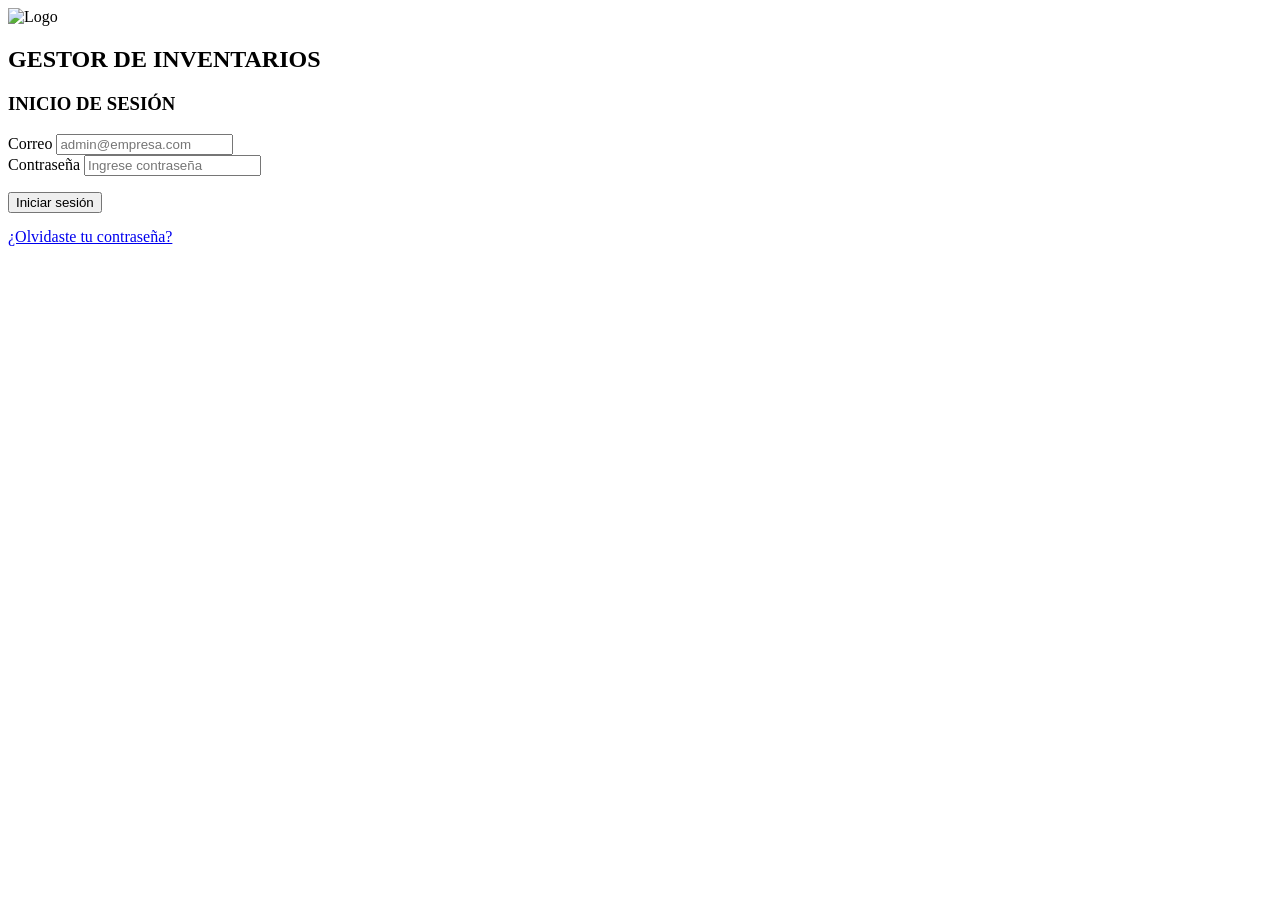
==== public/Login.html @ 57ead114 "Rename login.html to Login.html" ====
<!DOCTYPE html>
<html lang="es">

<head>

  <meta charset="UTF-8" />

  <meta
    name="viewport"
    content="width=device-width, initial-scale=1.0"
  />

  <title>
    Gestión de Inventarios - Login
  </title>

  <link
    rel="stylesheet"
    href="assets/css/style.css"
  />

</head>

<body>

  <!-- ================================= -->
  <!-- PANEL IZQUIERDO -->
  <!-- ================================= -->

  <div class="left-side">

    <img
      src="assets/img/logo.jpg"
      alt="Logo"
    />

  </div>

  <!-- ================================= -->
  <!-- LOGIN -->
  <!-- ================================= -->

  <div class="right-side">

    <div class="login-box">

      <h2>
        GESTOR DE INVENTARIOS
      </h2>

      <h3>
        INICIO DE SESIÓN
      </h3>

      <!-- EMAIL -->

      <div class="form-group">

        <label for="email">
          Correo
        </label>

        <input
          type="email"
          id="email"
          placeholder="admin@empresa.com"
          required
        />

      </div>

      <!-- PASSWORD -->

      <div class="form-group">

        <label for="password">
          Contraseña
        </label>

        <input
          type="password"
          id="password"
          placeholder="Ingrese contraseña"
          required
        />

      </div>

      <!-- MENSAJE -->

      <p id="mensajeLogin"></p>

      <!-- LOGIN -->

      <button id="loginBtn">

        Iniciar sesión

      </button>

      <!-- OLVIDE PASSWORD -->

      <a
        href="#"
        id="olvidePassword"
        style="
          display:block;
          margin-top:15px;
        "
      >

        ¿Olvidaste tu contraseña?

      </a>

    </div>

  </div>

  <!-- JS -->

  <script src="assets/js/login.js"></script>

</body>

</html>
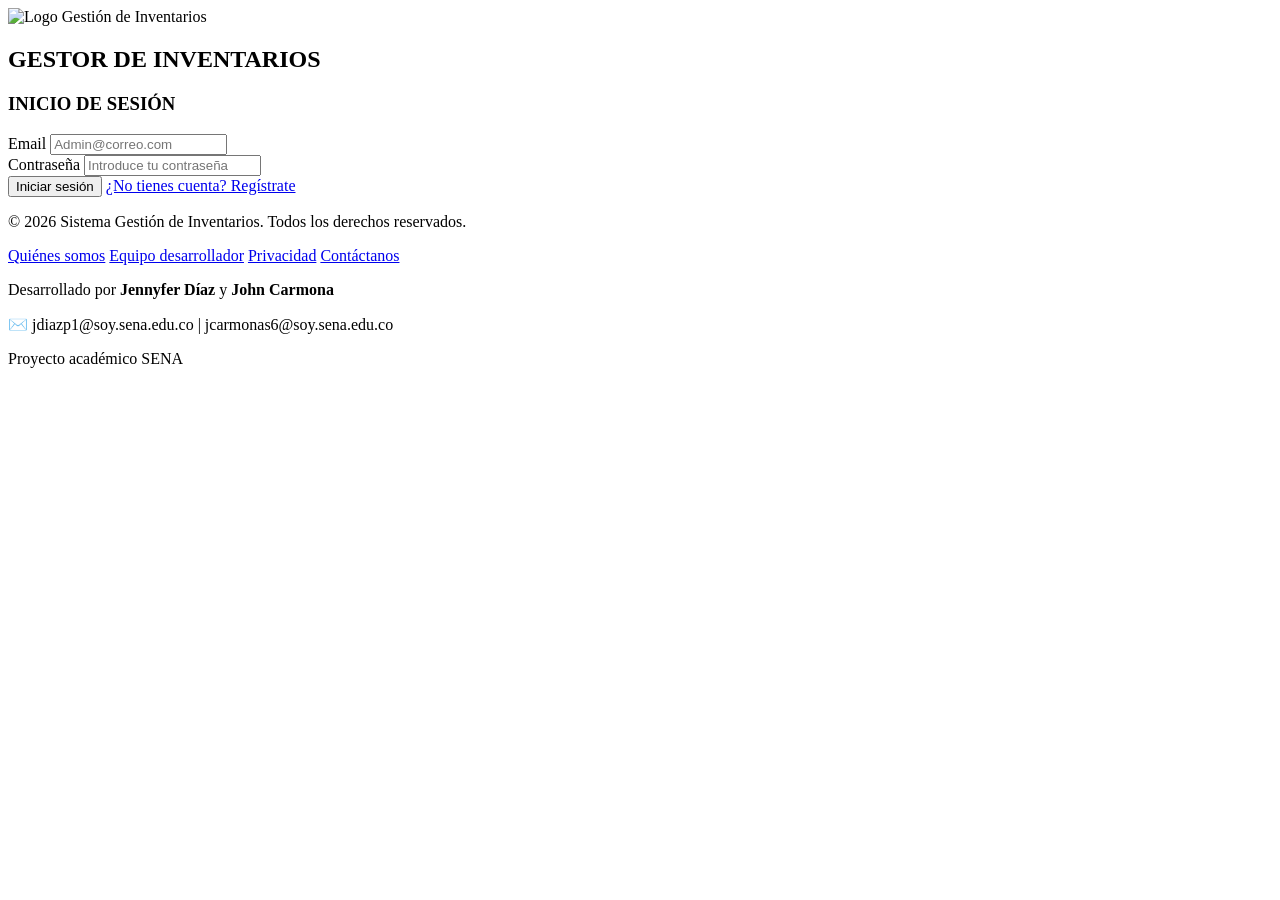
==== commit 0888a3b0: "Update Login.html" ====
--- a/public/Login.html
+++ b/public/Login.html
@@ -1,127 +1,70 @@
 
 <!DOCTYPE html>
 <html lang="es">
-
 <head>
-
   <meta charset="UTF-8" />
-
-  <meta
-    name="viewport"
-    content="width=device-width, initial-scale=1.0"
-  />
-
-  <title>
-    Gestión de Inventarios - Login
-  </title>
-
-  <link
-    rel="stylesheet"
-    href="assets/css/style.css"
-  />
-
+  <meta name="viewport" content="width=device-width, initial-scale=1.0" />
+  <title>Gestión de Inventarios - Login</title>
+  <link rel="stylesheet" href="assets/css/style.css" />
 </head>
-
 <body>
-
-  <!-- ================================= -->
-  <!-- PANEL IZQUIERDO -->
-  <!-- ================================= -->
-
   <div class="left-side">
-
-    <img
-      src="assets/img/logo.jpg"
-      alt="Logo"
-    />
-
+    <img src="assets/img/logo.jpg" alt="Logo Gestión de Inventarios" />
+  </div>
+  <div class="right-side">
+    <div class="login-box">
+      <h2>GESTOR DE INVENTARIOS</h2>
+      <h3>INICIO DE SESIÓN</h3>
+      <div class="form-group">
+        <label for="email">Email</label>
+        <input type="email" id="email" placeholder="Admin@correo.com" required />
+      </div>
+      <div class="form-group">
+        <label for="password">Contraseña</label>
+        <input type="password" id="password" placeholder="Introduce tu contraseña" required />
+      </div>
+      <button id="loginBtn">Iniciar sesión</button>
+      <a id="registerLink" href="Registro.html">¿No tienes cuenta? Regístrate</a>
+    </div>
   </div>
 
-  <!-- ================================= -->
-  <!-- LOGIN -->
-  <!-- ================================= -->
+  <script src="assets/js/login.js"></script>
+  <script src="assets/js/backend-check.js"></script>
+<footer class="footer-login">
 
-  <div class="right-side">
+  <p>
+    © 2026 Sistema Gestión de Inventarios.
+    Todos los derechos reservados.
+  </p>
 
-    <div class="login-box">
-
-      <h2>
-        GESTOR DE INVENTARIOS
-      </h2>
-
-      <h3>
-        INICIO DE SESIÓN
-      </h3>
-
-      <!-- EMAIL -->
-
-      <div class="form-group">
-
-        <label for="email">
-          Correo
-        </label>
-
-        <input
-          type="email"
-          id="email"
-          placeholder="admin@empresa.com"
-          required
-        />
-
-      </div>
-
-      <!-- PASSWORD -->
-
-      <div class="form-group">
-
-        <label for="password">
-          Contraseña
-        </label>
-
-        <input
-          type="password"
-          id="password"
-          placeholder="Ingrese contraseña"
-          required
-        />
-
-      </div>
-
-      <!-- MENSAJE -->
-
-      <p id="mensajeLogin"></p>
-
-      <!-- LOGIN -->
-
-      <button id="loginBtn">
-
-        Iniciar sesión
-
-      </button>
-
-      <!-- OLVIDE PASSWORD -->
-
-      <a
-        href="#"
-        id="olvidePassword"
-        style="
-          display:block;
-          margin-top:15px;
-        "
-      >
-
-        ¿Olvidaste tu contraseña?
-
-      </a>
-
-    </div>
-
+  <div class="footer-links">
+    <a href="#">Quiénes somos</a>
+    <a href="#">Equipo desarrollador</a>
+    <a href="#">Privacidad</a>
+    <a href="#">Contáctanos</a>
   </div>
 
-  <!-- JS -->
+  <p class="footer-creadores">
+    Desarrollado por
+    <strong>Jennyfer Díaz</strong>
+    y
+    <strong>John Carmona</strong>
+  </p>
 
-  <script src="assets/js/login.js"></script>
+  <p>
+    ✉️
+    jdiazp1@soy.sena.edu.co
+    |
+    jcarmonas6@soy.sena.edu.co
+  </p>
 
+  <p class="footer-small">
+    Proyecto académico SENA
+  </p>
+
+</footer>
+  
 </body>
+</html>
 
-</html>
+
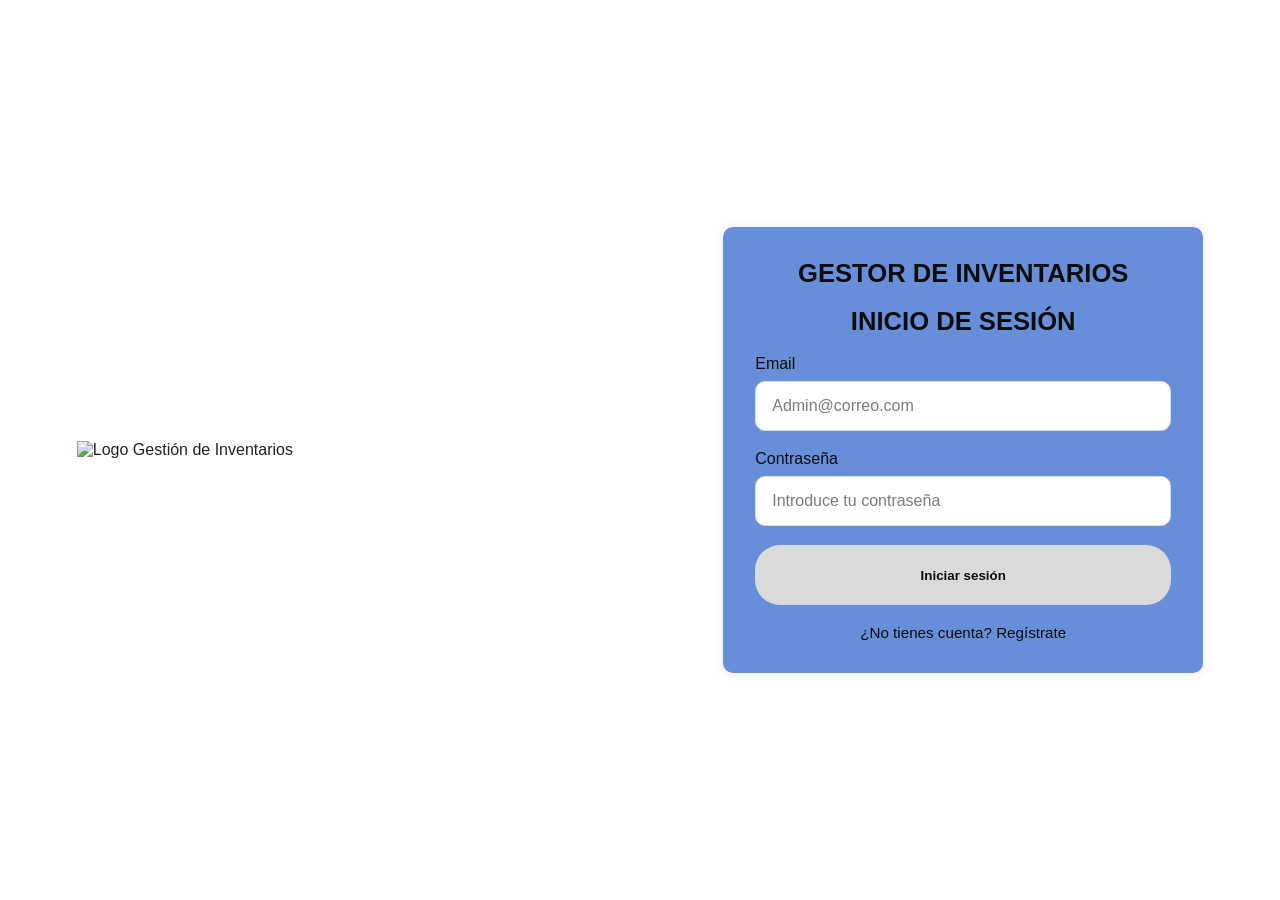
==== commit 121359a5: "Update Login.html" ====
--- a/public/Login.html
+++ b/public/Login.html
@@ -30,39 +30,6 @@
 
   <script src="assets/js/login.js"></script>
   <script src="assets/js/backend-check.js"></script>
-<footer class="footer-login">
-
-  <p>
-    © 2026 Sistema Gestión de Inventarios.
-    Todos los derechos reservados.
-  </p>
-
-  <div class="footer-links">
-    <a href="#">Quiénes somos</a>
-    <a href="#">Equipo desarrollador</a>
-    <a href="#">Privacidad</a>
-    <a href="#">Contáctanos</a>
-  </div>
-
-  <p class="footer-creadores">
-    Desarrollado por
-    <strong>Jennyfer Díaz</strong>
-    y
-    <strong>John Carmona</strong>
-  </p>
-
-  <p>
-    ✉️
-    jdiazp1@soy.sena.edu.co
-    |
-    jcarmonas6@soy.sena.edu.co
-  </p>
-
-  <p class="footer-small">
-    Proyecto académico SENA
-  </p>
-
-</footer>
   
 </body>
 </html>
--- a/public/assets/css/style.css
+++ b/public/assets/css/style.css
@@ -0,0 +1,849 @@
+/* Hoja de estilos única y limpia — sin duplicados */
+/* Reinicio + base */
+* {
+  box-sizing: border-box;
+  margin: 0;
+  padding: 0
+}
+
+html {
+  font-size: 16px
+}
+
+body {
+  font-family: 'Segoe UI', sans-serif;
+  min-height: 100vh;
+  background: #fff;
+  color: #222;
+  display: flex;
+  flex-direction: row
+}
+
+/* Diseño dividido: login */
+.left-side,
+.right-side {
+  flex: 1 1 50%;
+  min-width: 320px;
+  display: flex;
+  justify-content: center;
+  align-items: center;
+  min-height: 100vh;
+  background: #fff
+}
+
+.left-side img {
+  max-width: 600px;
+  width: 80%;
+  height: auto;
+  border-radius: 0
+}
+
+.login-box {
+  width: 100%;
+  max-width: 480px;
+  background: #5F89D6;
+  opacity: .95;
+  border-radius: 10px;
+  padding: 2rem;
+  box-shadow: 0 0 10px rgba(0, 0, 0, .1);
+  display: flex;
+  flex-direction: column;
+  gap: 1.2rem;
+  align-items: center;
+  max-height: calc(100vh - 80px);
+  overflow: auto
+}
+
+.login-box h2,
+.login-box h3 {
+  color: #000;
+  font-size: 1.6rem;
+  text-align: center
+}
+
+.form-group {
+  width: 100%
+}
+
+.form-group label {
+  display: block;
+  margin-bottom: .5rem;
+  color: #000;
+  font-weight: 500;
+  font-size: 1rem
+}
+
+.form-group input {
+  width: 100%;
+  height: 50px;
+  padding: 0 1rem;
+  border: 1px solid #D9D9D9;
+  border-radius: 10px;
+  font-size: 1rem
+}
+
+.login-box button {
+  width: 100%;
+  height: 60px;
+  background: #D9D9D9;
+  color: #000;
+  font-weight: 700;
+  border: none;
+  border-radius: 25px;
+  cursor: pointer
+}
+
+.login-box a {
+  color: #000;
+  text-decoration: none;
+  font-size: .95rem
+}
+
+.login-box a:hover {
+  text-decoration: underline
+}
+
+.confirmation-data {
+  width: 100%;
+  background: rgba(255, 255, 255, .2);
+  padding: 1rem;
+  border-radius: 10px;
+  color: #000;
+  font-size: 1rem;
+  line-height: 1.6
+}
+
+/* Diseño del panel (dashboard) */
+.layout {
+  display: flex;
+  width: 100%;
+  max-width: 1440px;
+  margin: 0 auto;
+  min-height: 100vh;
+  background: #f4f6f8;
+  position: relative
+}
+
+.sidebar {
+  width: 240px;
+  background: #000;
+  color: #ecf0f1;
+  padding: 20px;
+  border-bottom-right-radius: 12px;
+  box-shadow: 2px 2px 8px rgba(0, 0, 0, .2)
+}
+
+.sidebar-menu ul {
+  list-style: none;
+  padding: 0;
+  margin: 0
+}
+
+.sidebar-menu li {
+  margin-bottom: 10px
+}
+
+.sidebar-menu a {
+  color: #ecf0f1;
+  text-decoration: none;
+  font-weight: 700;
+  display: block;
+  padding: 6px 10px;
+  border-radius: 4px
+}
+
+.sidebar-menu a:hover,
+.sidebar-menu a.active {
+  background: #34495e
+}
+
+.dashboard-container {
+  flex: 1;
+  padding: 30px
+}
+
+.topbar {
+  background: #2980b9;
+  color: #ecf0f1;
+  display: flex;
+  justify-content: space-between;
+  align-items: center;
+  padding: 15px 30px;
+  border-radius: 8px;
+  margin-bottom: 30px;
+  box-shadow: 0 2px 5px rgba(0, 0, 0, .1)
+}
+
+.topbar-title {
+  font-size: 24px;
+  font-weight: 700
+}
+
+.topbar-user {
+  font-size: 16px;
+  font-weight: 500
+}
+
+/* Métricas y gráficos */
+.metrics-grid {
+  display: grid;
+  grid-template-columns: repeat(4, 1fr);
+  gap: 20px;
+  margin-bottom: 30px
+}
+
+.metric-card {
+  background: #fff;
+  padding: 20px;
+  border-left: 5px solid #4CAF50;
+  box-shadow: 0 2px 5px rgba(0, 0, 0, .1);
+  min-height: 100px;
+  display: flex;
+  flex-direction: column;
+  justify-content: center
+}
+
+.metric-card h3 {
+  font-size: 16px;
+  margin-bottom: 5px
+}
+
+.metric-card p {
+  font-size: 20px;
+  font-weight: 700
+}
+
+.charts-grid {
+  display: grid;
+  grid-template-columns: repeat(3, 1fr);
+  gap: 20px;
+  margin-bottom: 30px
+}
+
+.chart-box {
+  background: #fff;
+  padding: 15px;
+  height: 320px;
+  box-shadow: 0 2px 5px rgba(0, 0, 0, .1);
+  display: flex;
+  flex-direction: column
+}
+
+.chart-box h3 {
+  font-size: 16px;
+  margin-bottom: 10px;
+  flex-shrink: 0
+}
+
+.chart-box canvas {
+  flex: 1;
+  min-height: 0;
+  width: 100% !important;
+  height: auto !important
+}
+
+/* Tablas y secciones */
+.table-box {
+  background: #fff;
+  padding: 15px;
+  box-shadow: 0 2px 5px rgba(0, 0, 0, .1)
+}
+
+.ventas-table,
+#tablaProductos,
+#tablaVentas,
+#tablaClientes,
+#tablaProveedores,
+#tablaReportes {
+  width: 100%;
+  border-collapse: collapse
+}
+
+.ventas-table th,
+.ventas-table td,
+#tablaProductos th,
+#tablaProductos td,
+#tablaVentas th,
+#tablaVentas td,
+#tablaClientes th,
+#tablaClientes td,
+#tablaProveedores th,
+#tablaProveedores td,
+#tablaReportes th,
+#tablaReportes td {
+  padding: 10px;
+  border-bottom: 1px solid #ddd;
+  text-align: left
+}
+
+.ventas-table th,
+#tablaProductos th,
+#tablaVentas th,
+#tablaClientes th,
+#tablaProveedores th,
+#tablaReportes th {
+  background: #f0f0f0
+}
+
+.productos-section {
+  background: #fff;
+  padding: 20px;
+  border-radius: 8px;
+  margin-top: 30px;
+  box-shadow: 0 0 5px rgba(0, 0, 0, .1)
+}
+
+.productos-header {
+  display: flex;
+  justify-content: space-between;
+  align-items: center;
+  margin-bottom: 15px
+}
+
+.nuevo-btn {
+  background: #2ecc71;
+  color: #fff;
+  border: none;
+  padding: 10px 15px;
+  border-radius: 4px;
+  font-weight: 700;
+  cursor: pointer
+}
+
+.nuevo-btn:hover {
+  background: #27ae60
+}
+
+.icono {
+  font-size: 18px;
+  margin-right: 8px;
+  color: #3498db
+}
+
+.icono.eliminar {
+  color: #e74c3c
+}
+
+/* UX helpers: toast and modal */
+.toast-container {
+  position: fixed;
+  right: 20px;
+  bottom: 20px;
+  z-index: 99999;
+  display: flex;
+  flex-direction: column;
+  gap: 8px
+}
+
+.toast {
+  background: #323232;
+  color: #fff;
+  padding: 10px 14px;
+  border-radius: 8px;
+  box-shadow: 0 6px 18px rgba(0, 0, 0, .12);
+  font-weight: 600;
+  opacity: 0;
+  transform: translateY(8px);
+  transition: all .28s ease
+}
+
+.toast.show {
+  opacity: 1;
+  transform: translateY(0)
+}
+
+.toast.success {
+  background: #2ecc71
+}
+
+.toast.error {
+  background: #e74c3c
+}
+
+.toast.info {
+  background: #3498db
+}
+
+/* Simple modal confirm */
+.confirm-overlay {
+  position: fixed;
+  inset: 0;
+  background: rgba(0, 0, 0, 0.45);
+  display: flex;
+  align-items: center;
+  justify-content: center;
+  z-index: 100000
+}
+
+.confirm-box {
+  background: #fff;
+  padding: 18px;
+  border-radius: 10px;
+  max-width: 480px;
+  width: 90%;
+  box-shadow: 0 10px 30px rgba(0, 0, 0, .2);
+  text-align: left
+}
+
+.confirm-box p {
+  margin-bottom: 12px;
+  font-size: 1rem
+}
+
+.confirm-actions {
+  display: flex;
+  gap: 8px;
+  justify-content: flex-end
+}
+
+.btn-confirm {
+  background: #2ecc71;
+  border: none;
+  padding: 8px 12px;
+  border-radius: 6px;
+  color: #fff;
+  cursor: pointer;
+  font-weight: 700
+}
+
+.btn-cancel {
+  background: #e0e0e0;
+  border: none;
+  padding: 8px 12px;
+  border-radius: 6px;
+  cursor: pointer
+}
+
+/* Editing form state */
+.formulario-container.editing {
+  outline: 2px solid #f1c40f;
+  background: linear-gradient(90deg, #fffbe6, #fff)
+}
+
+.formulario-container.editing h3::after {
+  content: ' — Editando';
+  color: #b9770e;
+  font-weight: 700;
+  margin-left: 8px
+}
+
+.formulario-container .submit-btn {
+  background: #2ecc71;
+  color: #fff;
+  border: none;
+  padding: 10px 14px;
+  border-radius: 6px;
+  cursor: pointer;
+  font-weight: 700
+}
+
+.formulario-container .submit-btn.update {
+  background: #f39c12
+}
+
+/* Botones específicos por sección */
+#reportes .nuevo-btn {
+  background: #3498db
+}
+
+#reportes .nuevo-btn:hover {
+  background: #2980b9
+}
+
+/* Módulo de Reportes */
+.resumen {
+  display: grid;
+  grid-template-columns: repeat(4, 1fr);
+  gap: 15px;
+  margin-bottom: 20px
+}
+
+.resumen .card {
+  background: #fff;
+  padding: 15px;
+  box-shadow: 0 2px 5px rgba(0, 0, 0, .1);
+  border-left: 4px solid #3498db
+}
+
+.reportes {
+  margin-bottom: 20px;
+  display: flex;
+  gap: 10px
+}
+
+.reportes button {
+  background: #27ae60;
+  color: #fff;
+  border: none;
+  padding: 10px 20px;
+  border-radius: 4px;
+  cursor: pointer;
+  font-weight: 700
+}
+
+.reportes button:hover {
+  background: #229954
+}
+
+.graficos {
+  display: grid;
+  grid-template-columns: repeat(2, 1fr);
+  gap: 20px;
+  margin-bottom: 20px
+}
+
+.grafico-barra,
+.grafico-pie {
+  background: #fff;
+  padding: 15px;
+  box-shadow: 0 2px 5px rgba(0, 0, 0, .1);
+  height: 320px;
+  display: flex;
+  flex-direction: column
+}
+
+.grafico-barra h2,
+.grafico-pie h2 {
+  font-size: 18px;
+  margin-bottom: 10px;
+  flex-shrink: 0
+}
+
+.grafico-barra canvas,
+.grafico-pie canvas {
+  flex: 1;
+  min-height: 0;
+  width: 100% !important;
+  height: auto !important
+}
+
+.grafico-pie ul {
+  list-style: none;
+  padding: 0;
+  margin-top: 10px
+}
+
+/* Diálogo de Exportación */
+.export-overlay {
+  position: fixed;
+  inset: 0;
+  background: rgba(0, 0, 0, 0.5);
+  display: flex;
+  align-items: center;
+  justify-content: center;
+  z-index: 100000
+}
+
+.export-dialog {
+  background: #fff;
+  padding: 25px;
+  border-radius: 12px;
+  max-width: 500px;
+  width: 90%;
+  box-shadow: 0 10px 40px rgba(0, 0, 0, .3)
+}
+
+.export-dialog h3 {
+  margin: 0 0 10px 0;
+  font-size: 20px;
+  color: #2c3e50
+}
+
+.export-dialog p {
+  margin: 0 0 20px 0;
+  color: #7f8c8d;
+  font-size: 14px
+}
+
+.export-options {
+  display: flex;
+  flex-direction: column;
+  gap: 12px;
+  margin-bottom: 20px
+}
+
+.export-options label {
+  display: flex;
+  align-items: center;
+  padding: 10px;
+  background: #f8f9fa;
+  border-radius: 6px;
+  cursor: pointer;
+  transition: background .2s
+}
+
+.export-options label:hover {
+  background: #e9ecef
+}
+
+.export-options input[type="checkbox"] {
+  margin-right: 10px;
+  width: 18px;
+  height: 18px;
+  cursor: pointer
+}
+
+.export-options span {
+  font-size: 14px;
+  color: #2c3e50
+}
+
+.export-actions {
+  display: flex;
+  gap: 10px;
+  justify-content: flex-end
+}
+
+.btn-export-confirm {
+  background: #27ae60;
+  color: #fff;
+  border: none;
+  padding: 10px 20px;
+  border-radius: 6px;
+  cursor: pointer;
+  font-weight: 700
+}
+
+.btn-export-confirm:hover {
+  background: #229954
+}
+
+.btn-export-cancel {
+  background: #95a5a6;
+  color: #fff;
+  border: none;
+  padding: 10px 20px;
+  border-radius: 6px;
+  cursor: pointer;
+  font-weight: 700
+}
+
+.btn-export-cancel:hover {
+  background: #7f8c8d
+}
+
+/* Responsivo: pantallas pequeñas y tablas */
+@media (max-width:768px) {
+  .productos-header {
+    flex-direction: column;
+    align-items: flex-start;
+    gap: 1rem
+  }
+
+  .ventas-table th,
+  .ventas-table td,
+  #tablaVentas th,
+  #tablaVentas td,
+  #tablaClientes th,
+  #tablaClientes td,
+  #tablaProveedores th,
+  #tablaProveedores td,
+  #tablaReportes th,
+  #tablaReportes td {
+    font-size: .85rem;
+    padding: 8px
+  }
+
+  .nuevo-btn {
+    width: 100%;
+    text-align: center
+  }
+}
+
+@media (max-width:992px) {
+  .metrics-grid {
+    grid-template-columns: repeat(2, 1fr)
+  }
+
+  .charts-grid {
+    grid-template-columns: repeat(2, 1fr)
+  }
+
+  .chart-box {
+    height: 280px
+  }
+
+  .graficos {
+    grid-template-columns: 1fr
+  }
+
+  .grafico-barra,
+  .grafico-pie {
+    height: 280px
+  }
+
+  .resumen {
+    grid-template-columns: repeat(2, 1fr)
+  }
+
+  .metric-card {
+    min-height: auto;
+    padding: 16px
+  }
+
+  .login-box {
+    width: 90%;
+    max-width: 480px;
+    padding: 1.5rem
+  }
+}
+
+@media (max-width:576px) {
+  .layout {
+    flex-direction: column
+  }
+
+  body {
+    flex-direction: column
+  }
+
+  .sidebar {
+    width: 100%;
+    border-bottom-right-radius: 0
+  }
+
+  .dashboard-container {
+    padding: 16px
+  }
+
+  .metrics-grid,
+  .charts-grid,
+  .graficos,
+  .resumen {
+    grid-template-columns: 1fr
+  }
+
+  .chart-box,
+  .grafico-barra,
+  .grafico-pie {
+    height: 260px
+  }
+
+  .topbar {
+    flex-direction: column;
+    align-items: flex-start;
+    gap: 8px
+  }
+
+  .left-side,
+  .right-side {
+    width: 100%;
+    padding: 12px 0
+  }
+
+  .left-side img {
+    max-width: 360px;
+    width: 80%;
+    margin: 0 auto;
+    display: block
+  }
+
+  .login-box {
+    width: 95%;
+    max-width: none;
+    padding: 1rem;
+    border-radius: 8px
+  }
+
+  .form-group input {
+    height: 44px
+  }
+
+  .login-box button {
+    height: 48px
+  }
+}
+
+/* En pantallas grandes, ubicar imagen a la izquierda y el login a la derecha */
+@media (min-width: 993px) {
+  .left-side {
+    justify-content: flex-start;
+    padding-left: 6%;
+  }
+
+  .right-side {
+    justify-content: flex-end;
+    padding-right: 6%;
+  }
+
+  .login-box {
+    margin: 0;
+  }
+}
+
+/* Botones de acción en tablas */
+.action-buttons {
+  display: flex;
+  gap: 5px;
+  justify-content: flex-start;
+  align-items: center;
+}
+
+.action-buttons button {
+  background: none;
+  border: none;
+  cursor: pointer;
+  padding: 4px;
+  border-radius: 4px;
+  transition: background 0.2s;
+  display: flex;
+  align-items: center;
+  justify-content: center;
+}
+
+.action-buttons button:hover {
+  background-color: #f0f0f0;
+}
+
+.action-buttons .icono {
+  margin: 0;
+  font-size: 1.1rem;
+}
+/* ============================================
+FOOTER LOGIN
+============================================ */
+
+.footer-login {
+
+  margin-top: 40px;
+
+  padding: 20px;
+
+  text-align: center;
+
+  font-size: 14px;
+
+  color: #666;
+
+  border-top: 1px solid #ddd;
+}
+
+.footer-login a {
+
+  color: #444;
+
+  text-decoration: none;
+
+  margin: 0 10px;
+}
+
+.footer-login a:hover {
+
+  text-decoration: underline;
+}
+
+.footer-creadores {
+
+  margin-top: 10px;
+
+  font-weight: 500;
+}
+
+.footer-small {
+
+  margin-top: 10px;
+
+  font-size: 12px;
+
+  color: #999;
+}
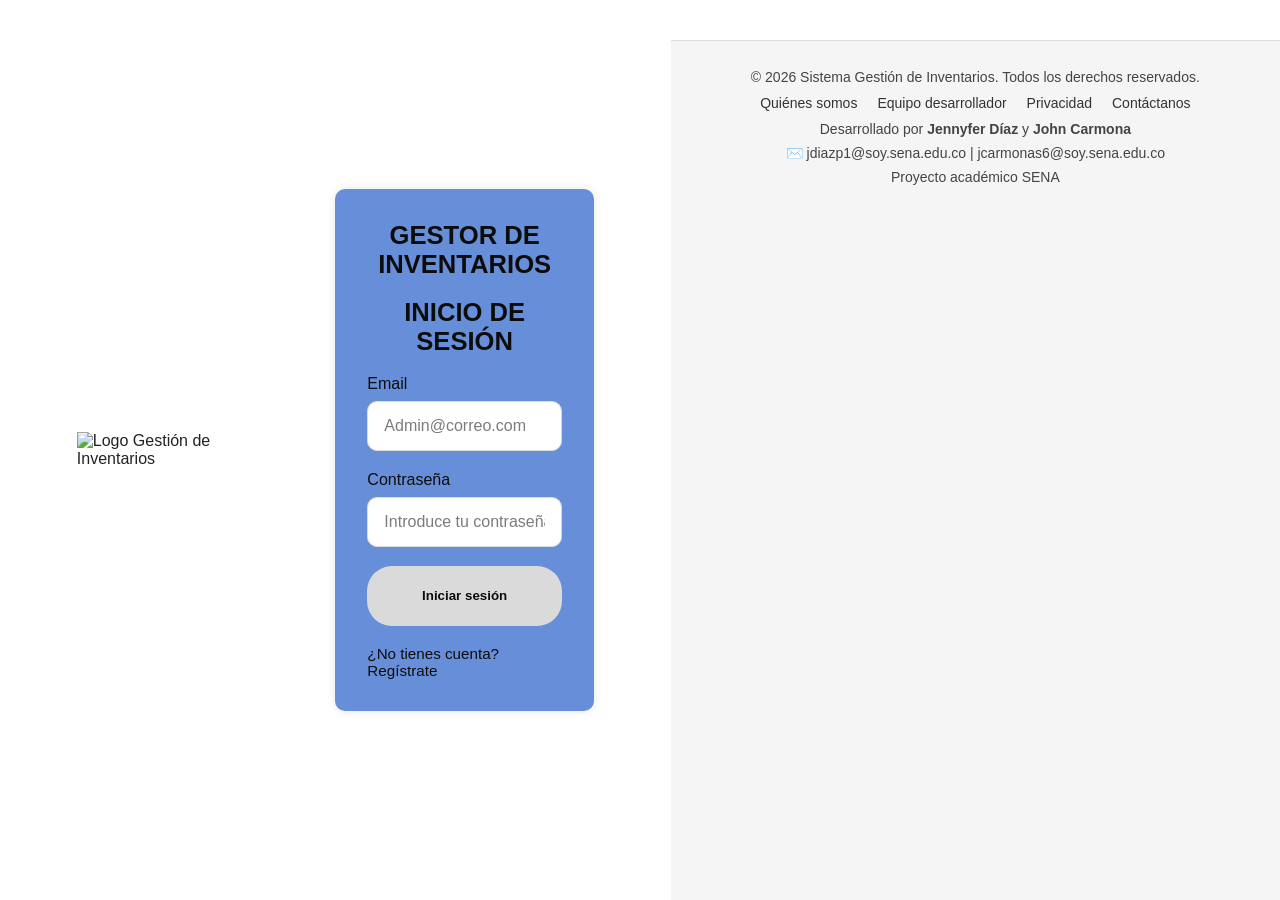
==== commit 5fac1629: "Update Login.html" ====
--- a/public/Login.html
+++ b/public/Login.html
@@ -30,7 +30,7 @@
 
   <script src="assets/js/login.js"></script>
   <script src="assets/js/backend-check.js"></script>
-  
+  <script src="assets/js/footer.js"></script>
 </body>
 </html>
 
--- a/public/assets/css/style.css
+++ b/public/assets/css/style.css
@@ -799,51 +799,55 @@
   margin: 0;
   font-size: 1.1rem;
 }
-/* ============================================
-FOOTER LOGIN
-============================================ */
-
-.footer-login {
+/* =========================================
+   FOOTER GLOBAL
+========================================= */
+
+.footer-global{
+
+  width: 100%;
+
+  text-align: center;
+
+  padding: 20px;
 
   margin-top: 40px;
 
-  padding: 20px;
-
-  text-align: center;
+  background: #f5f5f5;
+
+  border-top: 1px solid #ddd;
+
+  color: #444;
 
   font-size: 14px;
-
-  color: #666;
-
-  border-top: 1px solid #ddd;
-}
-
-.footer-login a {
-
-  color: #444;
+}
+
+.footer-global p{
+  margin: 8px 0;
+}
+
+.footer-links{
+
+  display: flex;
+
+  justify-content: center;
+
+  gap: 20px;
+
+  flex-wrap: wrap;
+
+  margin: 10px 0;
+}
+
+.footer-links a{
 
   text-decoration: none;
 
-  margin: 0 10px;
-}
-
-.footer-login a:hover {
-
-  text-decoration: underline;
-}
-
-.footer-creadores {
-
-  margin-top: 10px;
+  color: #333;
 
   font-weight: 500;
 }
 
-.footer-small {
-
-  margin-top: 10px;
-
-  font-size: 12px;
-
-  color: #999;
-}
+.footer-links a:hover{
+  color: #4a74c9;
+}
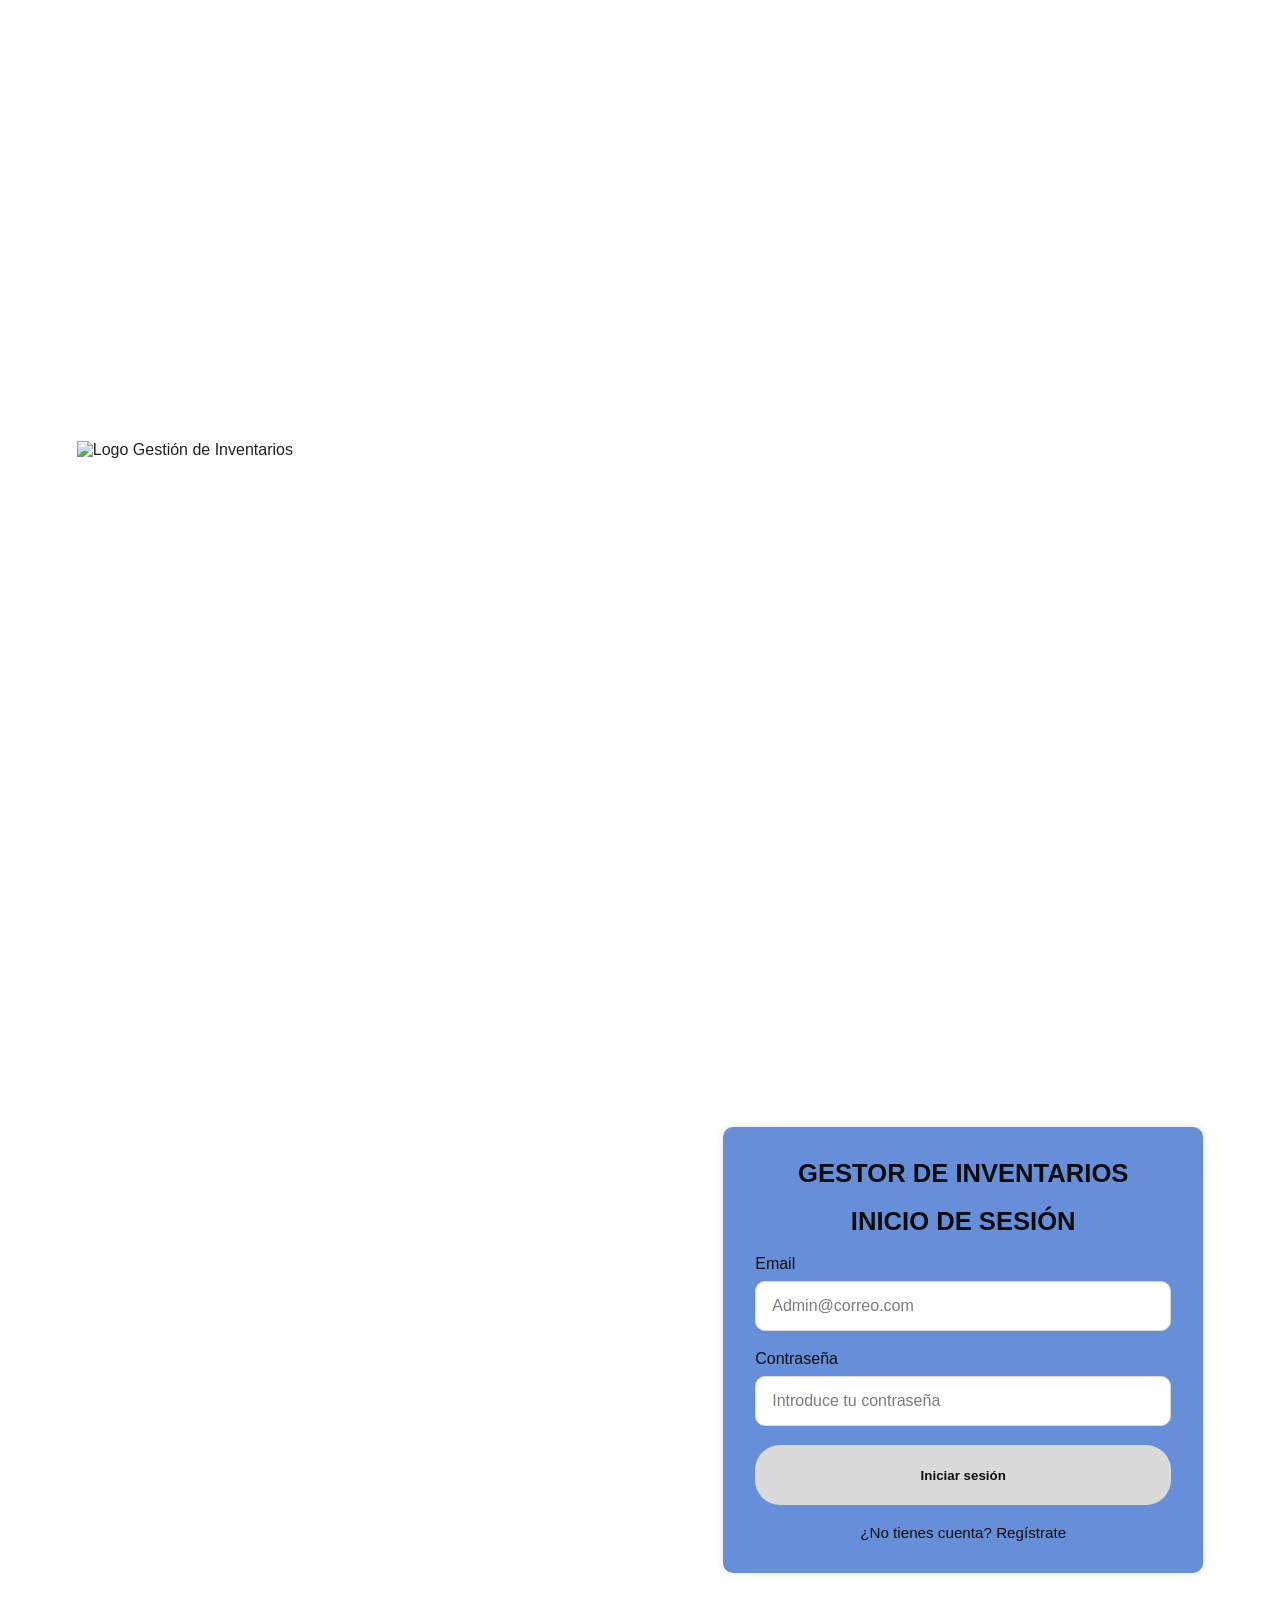
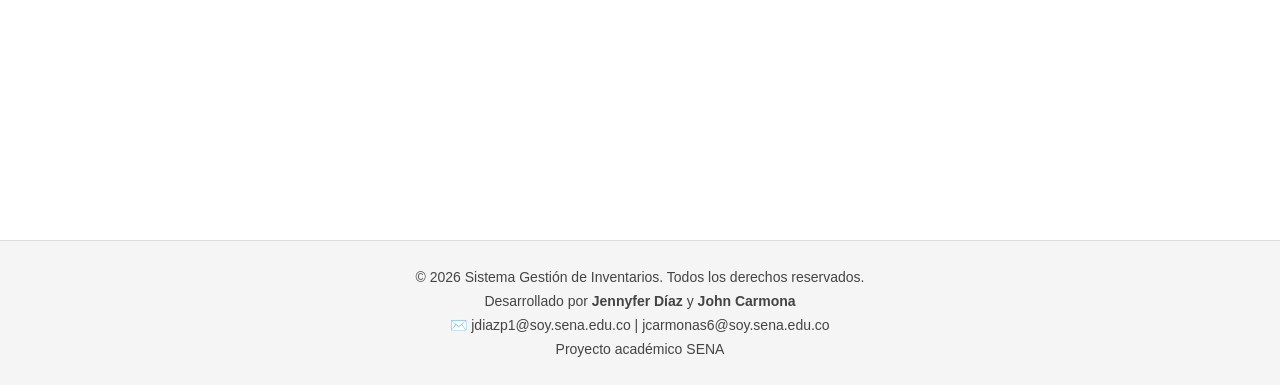
==== commit 991555cd: "Update Login.html" ====
--- a/public/Login.html
+++ b/public/Login.html
@@ -1,32 +1,81 @@
-
 <!DOCTYPE html>
 <html lang="es">
 <head>
   <meta charset="UTF-8" />
   <meta name="viewport" content="width=device-width, initial-scale=1.0" />
   <title>Gestión de Inventarios - Login</title>
+
   <link rel="stylesheet" href="assets/css/style.css" />
 </head>
+
 <body>
-  <div class="left-side">
-    <img src="assets/img/logo.jpg" alt="Logo Gestión de Inventarios" />
-  </div>
-  <div class="right-side">
-    <div class="login-box">
-      <h2>GESTOR DE INVENTARIOS</h2>
-      <h3>INICIO DE SESIÓN</h3>
-      <div class="form-group">
-        <label for="email">Email</label>
-        <input type="email" id="email" placeholder="Admin@correo.com" required />
+
+  <!-- CONTENIDO PRINCIPAL -->
+  <div class="main-content">
+
+    <!-- LOGO -->
+    <div class="left-side">
+
+      <img
+        src="assets/img/logo.jpg"
+        alt="Logo Gestión de Inventarios"
+      />
+
+    </div>
+
+    <!-- LOGIN -->
+    <div class="right-side">
+
+      <div class="login-box">
+
+        <h2>GESTOR DE INVENTARIOS</h2>
+
+        <h3>INICIO DE SESIÓN</h3>
+
+        <div class="form-group">
+
+          <label for="email">
+            Email
+          </label>
+
+          <input
+            type="email"
+            id="email"
+            placeholder="Admin@correo.com"
+            required
+          />
+
+        </div>
+
+        <div class="form-group">
+
+          <label for="password">
+            Contraseña
+          </label>
+
+          <input
+            type="password"
+            id="password"
+            placeholder="Introduce tu contraseña"
+            required
+          />
+
+        </div>
+
+        <button id="loginBtn">
+          Iniciar sesión
+        </button>
+
+        <a
+          id="registerLink"
+          href="Registro.html"
+        >
+          ¿No tienes cuenta? Regístrate
+        </a>
+
       </div>
-      <div class="form-group">
-        <label for="password">Contraseña</label>
-        <input type="password" id="password" placeholder="Introduce tu contraseña" required />
-      </div>
-      <button id="loginBtn">Iniciar sesión</button>
-      <a id="registerLink" href="Registro.html">¿No tienes cuenta? Regístrate</a>
+
     </div>
-  </div>
 
   <script src="assets/js/login.js"></script>
   <script src="assets/js/backend-check.js"></script>
--- a/public/assets/css/style.css
+++ b/public/assets/css/style.css
@@ -16,7 +16,7 @@
   background: #fff;
   color: #222;
   display: flex;
-  flex-direction: row
+  flex-direction: column;
 }
 
 /* Diseño dividido: login */
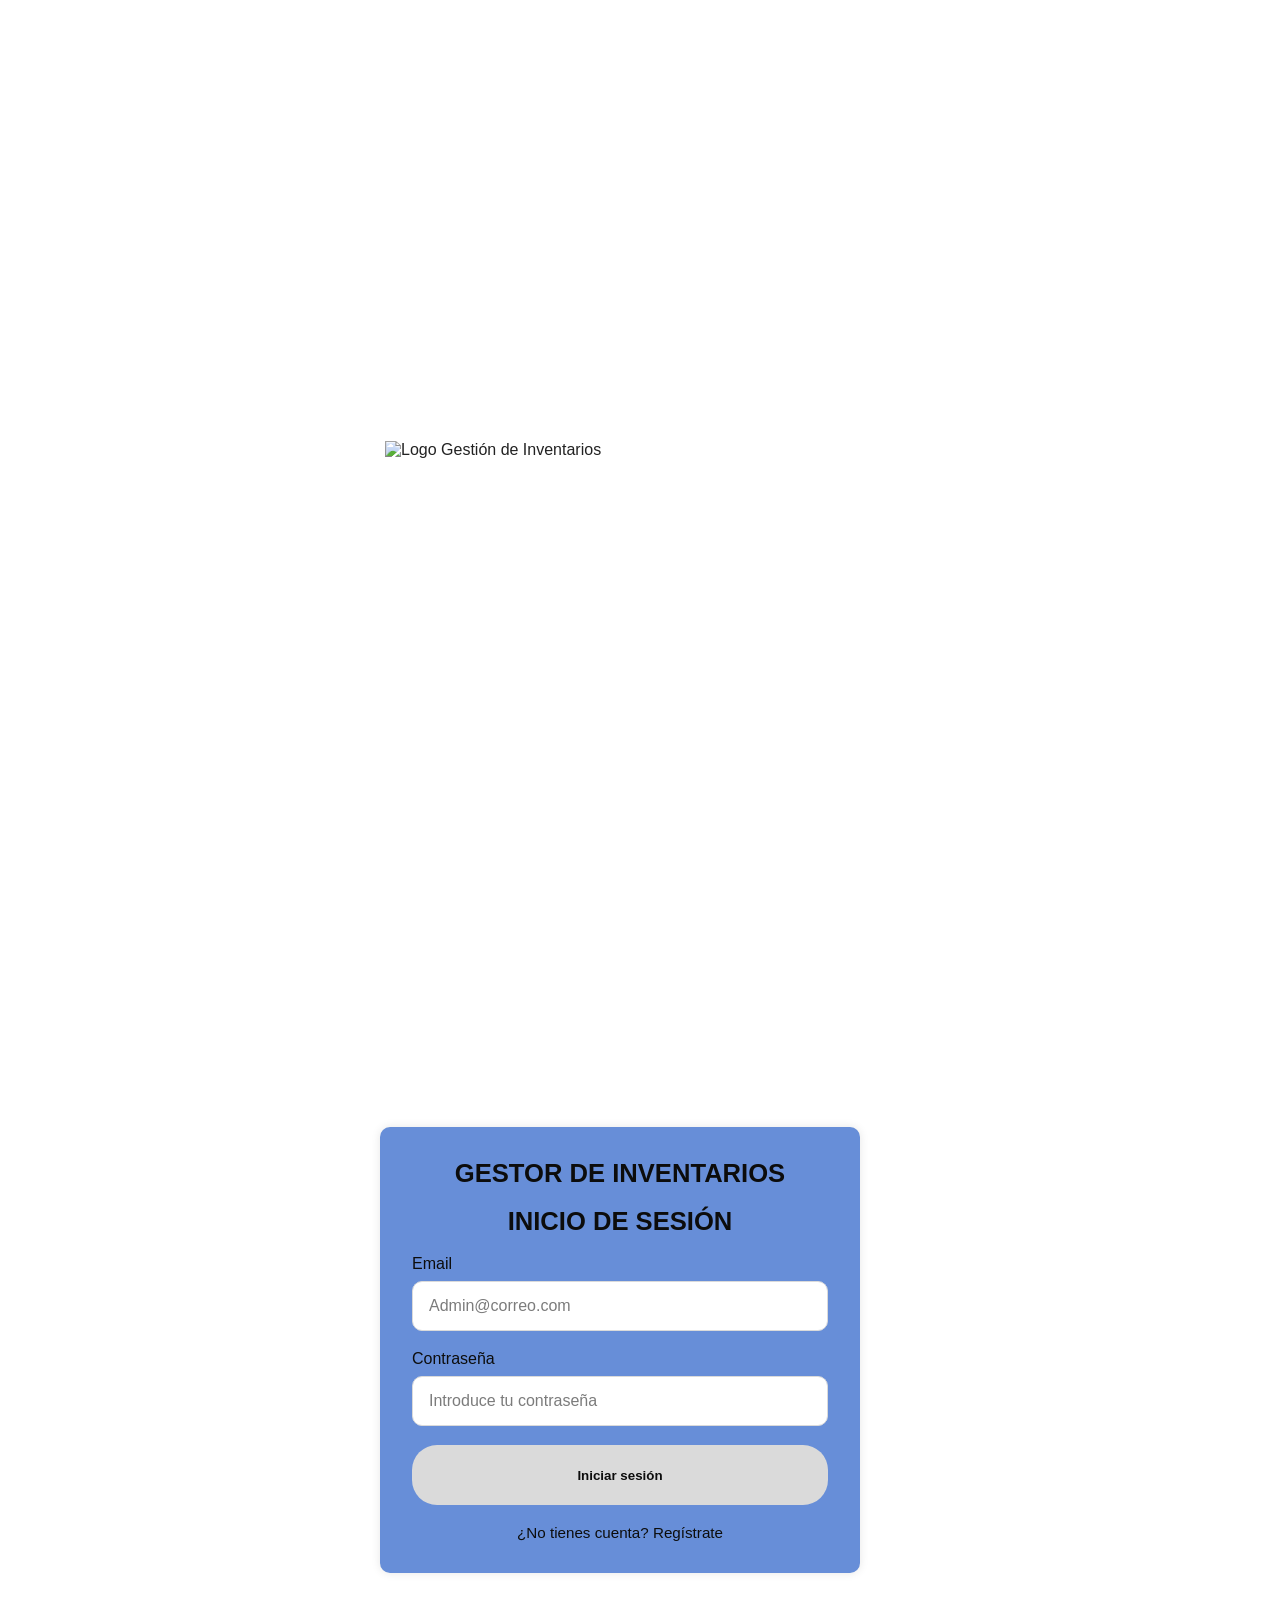
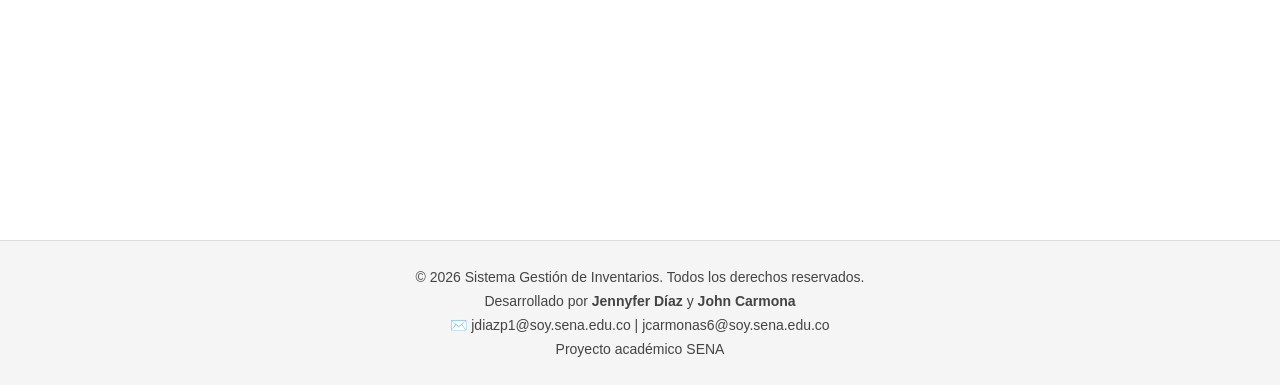
==== commit 70c01e34: "Update Login.html" ====
--- a/public/Login.html
+++ b/public/Login.html
@@ -14,18 +14,41 @@
   <div class="main-content">
 
     <!-- LOGO -->
-    <div class="left-side">
+    <div 
+  class="left-side"
+  style="
+    display:flex;
+    justify-content:center;
+    align-items:center;
+    padding-left:40px;
+  "
+>
 
-      <img
-        src="assets/img/logo.jpg"
-        alt="Logo Gestión de Inventarios"
-      />
+  <img
+    src="assets/img/logo.jpg"
+    alt="Logo Gestión de Inventarios"
 
-    </div>
+    style="
+      width: 80%;
+      max-width: 550px;
+      height: auto;
+      object-fit: contain;
+    "
+  />
+
+</div>
 
     <!-- LOGIN -->
-    <div class="right-side">
+    <div
+  class="right-side"
 
+  style="
+    display:flex;
+    justify-content:center;
+    align-items:center;
+    padding-right:40px;
+  "
+>
       <div class="login-box">
 
         <h2>GESTOR DE INVENTARIOS</h2>
@@ -77,10 +100,37 @@
 
     </div>
 
+  </div>
+
+  <!-- FOOTER -->
+  <footer class="footer-global">
+
+    <p>
+      © 2026 Sistema Gestión de Inventarios.
+      Todos los derechos reservados.
+    </p>
+
+        <p>
+      Desarrollado por
+      <strong>Jennyfer Díaz</strong>
+      y
+      <strong>John Carmona</strong>
+    </p>
+
+    <p>
+      ✉️ jdiazp1@soy.sena.edu.co
+      |
+      jcarmonas6@soy.sena.edu.co
+    </p>
+
+    <p>
+      Proyecto académico SENA
+    </p>
+
+  </footer>
+
   <script src="assets/js/login.js"></script>
   <script src="assets/js/backend-check.js"></script>
-  <script src="assets/js/footer.js"></script>
+
 </body>
 </html>
-
-
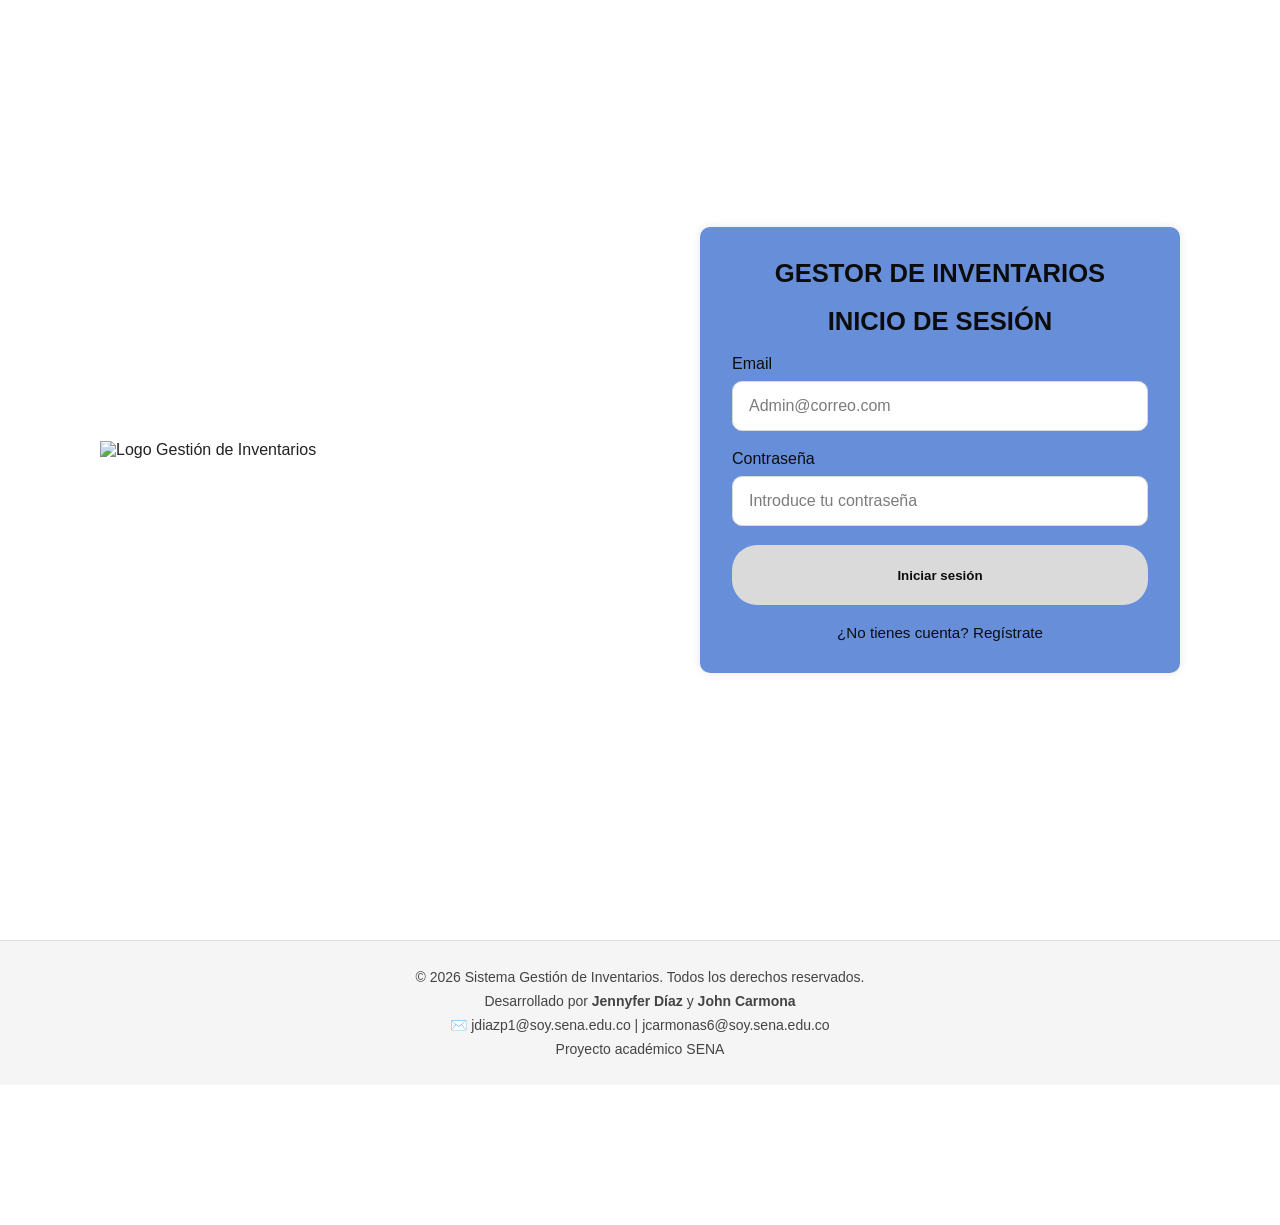
==== commit 05cfd653: "Update Login.html" ====
--- a/public/Login.html
+++ b/public/Login.html
@@ -1,59 +1,92 @@
 <!DOCTYPE html>
 <html lang="es">
+
 <head>
+
   <meta charset="UTF-8" />
-  <meta name="viewport" content="width=device-width, initial-scale=1.0" />
-  <title>Gestión de Inventarios - Login</title>
 
-  <link rel="stylesheet" href="assets/css/style.css" />
+  <meta
+    name="viewport"
+    content="width=device-width, initial-scale=1.0"
+  />
+
+  <title>
+    Gestión de Inventarios - Login
+  </title>
+
+  <link
+    rel="stylesheet"
+    href="assets/css/style.css"
+  />
+
 </head>
 
-<body>
+<body style="padding-bottom:140px;">
 
   <!-- CONTENIDO PRINCIPAL -->
-  <div class="main-content">
+  <div
+    class="main-content"
+
+    style="
+      display:flex;
+      width:100%;
+      min-height:100vh;
+    "
+  >
 
     <!-- LOGO -->
-    <div 
-  class="left-side"
-  style="
-    display:flex;
-    justify-content:center;
-    align-items:center;
-    padding-left:40px;
-  "
->
+    <div
 
-  <img
-    src="assets/img/logo.jpg"
-    alt="Logo Gestión de Inventarios"
+      class="left-side"
 
-    style="
-      width: 80%;
-      max-width: 550px;
-      height: auto;
-      object-fit: contain;
-    "
-  />
+      style="
+        flex:1;
+        display:flex;
+        justify-content:center;
+        align-items:center;
+        padding-left:40px;
+      "
+    >
 
-</div>
+      <img
+
+        src="assets/img/logo.jpg"
+
+        alt="Logo Gestión de Inventarios"
+
+        style="
+          width:80%;
+          max-width:550px;
+          height:auto;
+          object-fit:contain;
+        "
+      />
+
+    </div>
 
     <!-- LOGIN -->
     <div
-  class="right-side"
 
-  style="
-    display:flex;
-    justify-content:center;
-    align-items:center;
-    padding-right:40px;
-  "
->
+      class="right-side"
+
+      style="
+        flex:1;
+        display:flex;
+        justify-content:center;
+        align-items:center;
+        padding-right:40px;
+      "
+    >
+
       <div class="login-box">
 
-        <h2>GESTOR DE INVENTARIOS</h2>
+        <h2>
+          GESTOR DE INVENTARIOS
+        </h2>
 
-        <h3>INICIO DE SESIÓN</h3>
+        <h3>
+          INICIO DE SESIÓN
+        </h3>
 
         <div class="form-group">
 
@@ -62,9 +95,13 @@
           </label>
 
           <input
+
             type="email"
+
             id="email"
+
             placeholder="Admin@correo.com"
+
             required
           />
 
@@ -77,9 +114,13 @@
           </label>
 
           <input
+
             type="password"
+
             id="password"
+
             placeholder="Introduce tu contraseña"
+
             required
           />
 
@@ -90,7 +131,9 @@
         </button>
 
         <a
+
           id="registerLink"
+
           href="Registro.html"
         >
           ¿No tienes cuenta? Regístrate
@@ -110,7 +153,7 @@
       Todos los derechos reservados.
     </p>
 
-        <p>
+    <p>
       Desarrollado por
       <strong>Jennyfer Díaz</strong>
       y
@@ -130,7 +173,9 @@
   </footer>
 
   <script src="assets/js/login.js"></script>
+
   <script src="assets/js/backend-check.js"></script>
 
 </body>
+
 </html>
